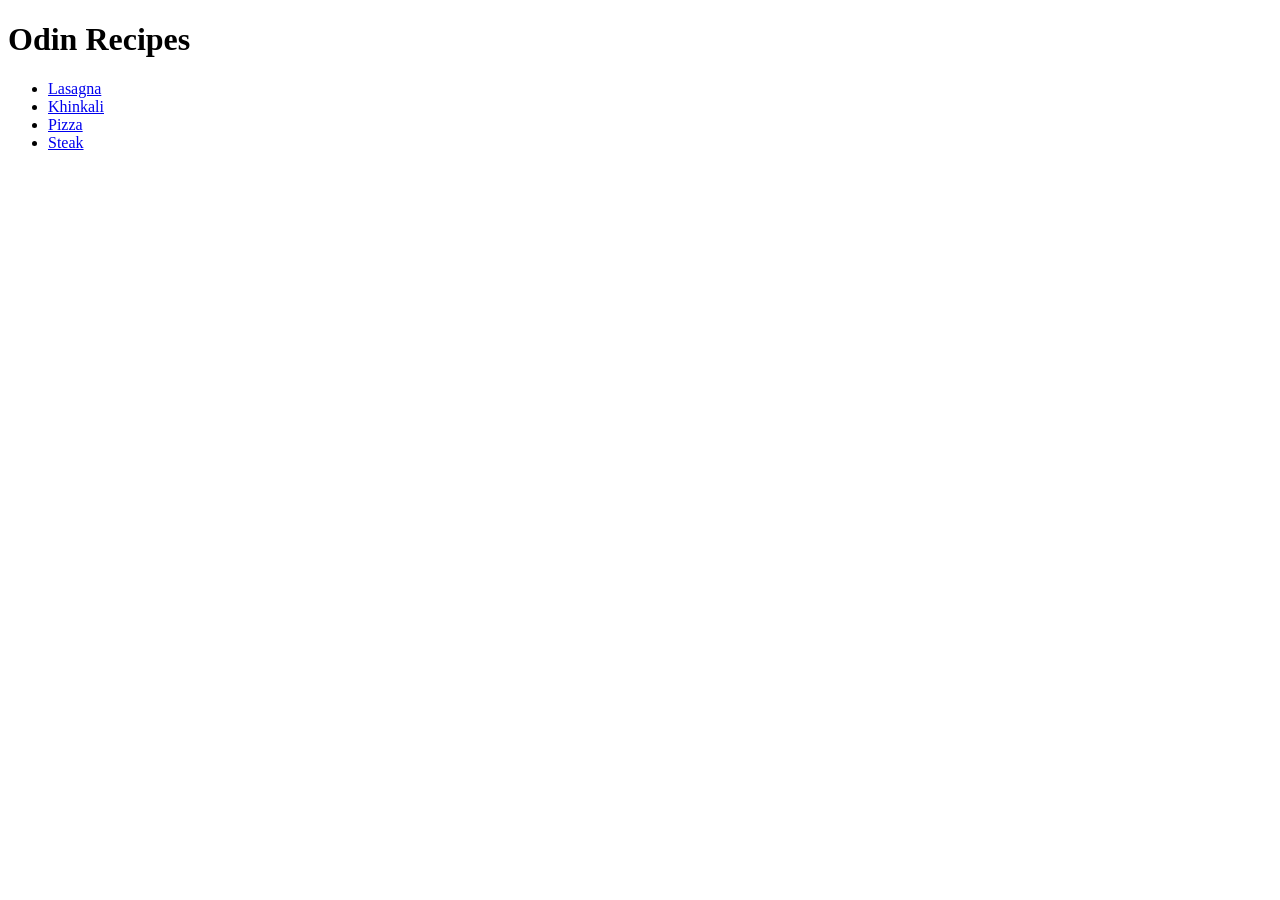
==== odin-recipes/index.html @ 5be5b9e3 "Added a main page and four different recipes" ====
<!DOCTYPE html>
<html lang="en">
<head>
    <meta charset="UTF-8">
    <meta name="viewport" content="width=device-width, initial-scale=1.0">
    <title>Odin Recipes</title>
</head>
<body>
    <h1>Odin Recipes</h1>
    <ul>
        <li><a href="recipes/Lasagna.html" rel="norefferer">Lasagna</a></li>
        <li><a href="recipes/Khinkali.html" rel="norefferer">Khinkali</a></li>
        <li><a href="recipes/Pizza.html" rel="norefferer">Pizza</a></li>
        <li><a href="recipes/Steak.html" rel="norefferer">Steak</a></li>
    </ul>
</body>
</html>
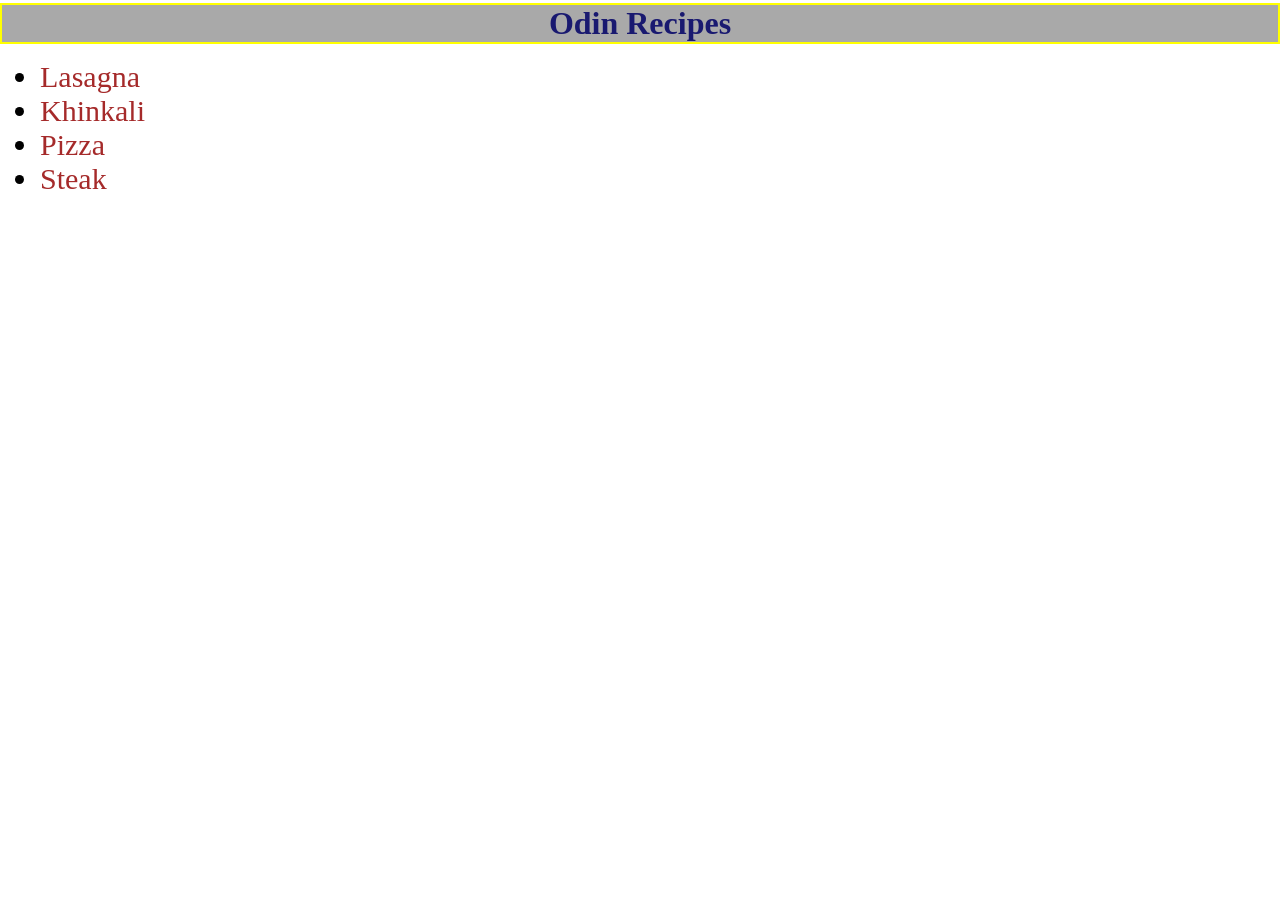
==== commit 7d1e955f: "Added CSS" ====
--- a/odin-recipes/index.html
+++ b/odin-recipes/index.html
@@ -3,6 +3,7 @@
 <head>
     <meta charset="UTF-8">
     <meta name="viewport" content="width=device-width, initial-scale=1.0">
+    <link rel="stylesheet" href="styles.css">
     <title>Odin Recipes</title>
 </head>
 <body>
--- a/odin-recipes/styles.css
+++ b/odin-recipes/styles.css
@@ -0,0 +1,20 @@
+body {
+    box-sizing: border-box;
+    margin: 0;
+}
+h1{
+    text-align: center;
+    color: midnightblue;
+    background-color: darkgray;
+    border: 2px solid yellow;
+    margin: 3px auto;
+}
+
+li{
+    font-size: 30px;
+    outline: none;
+}
+a{
+    text-decoration: none;
+    color:brown;
+}
